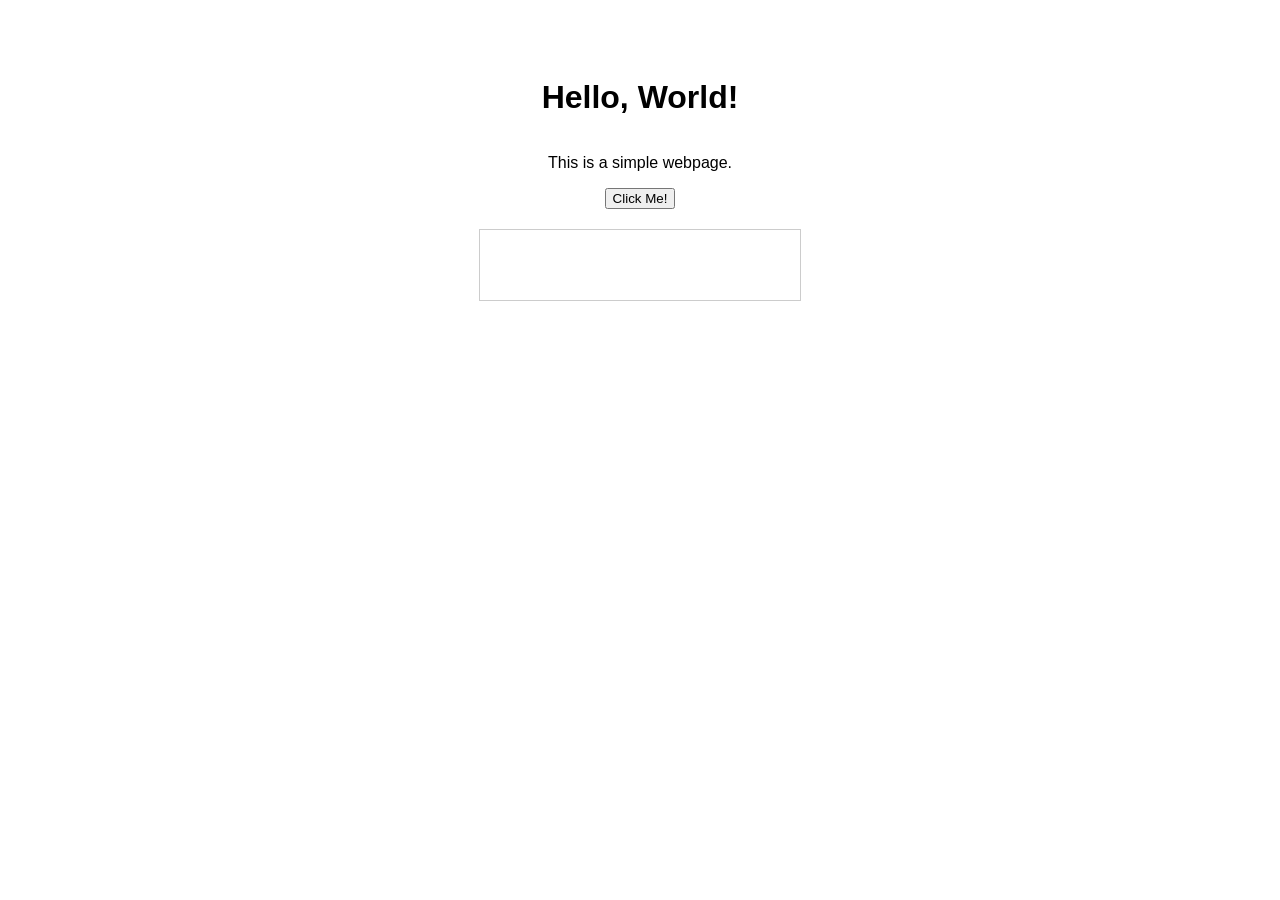
==== index.html @ 1a433012 "ready for class" ====
<!doctype html>
<html lang="en">
  <head>
    <meta charset="UTF-8" />
    <meta name="viewport" content="width=device-width, initial-scale=1.0" />
    <link rel="icon" href="touro-favicon.ico" type="image/x-icon" />
    <title>JS Introduction</title>
    <link rel="stylesheet" href="style.css" />
  </head>
  <body>
    <h1 id="main-title">Hello, World!</h1>
    <p>This is a simple webpage.</p>

    <button id="change-button">Click Me!</button>

    <div id="container"></div>
  </body>
</html>
---- style.css ----
body {
    font-family: sans-serif;
    display: flex;
    flex-direction: column;
    align-items: center;
    padding-top: 50px;
}

#container {
    margin-top: 20px;
    border: 1px solid #ccc;
    padding: 10px;
    min-height: 50px;
    width: 300px;
}

.highlight {
    background-color: yellow;
    font-weight: bold;
}
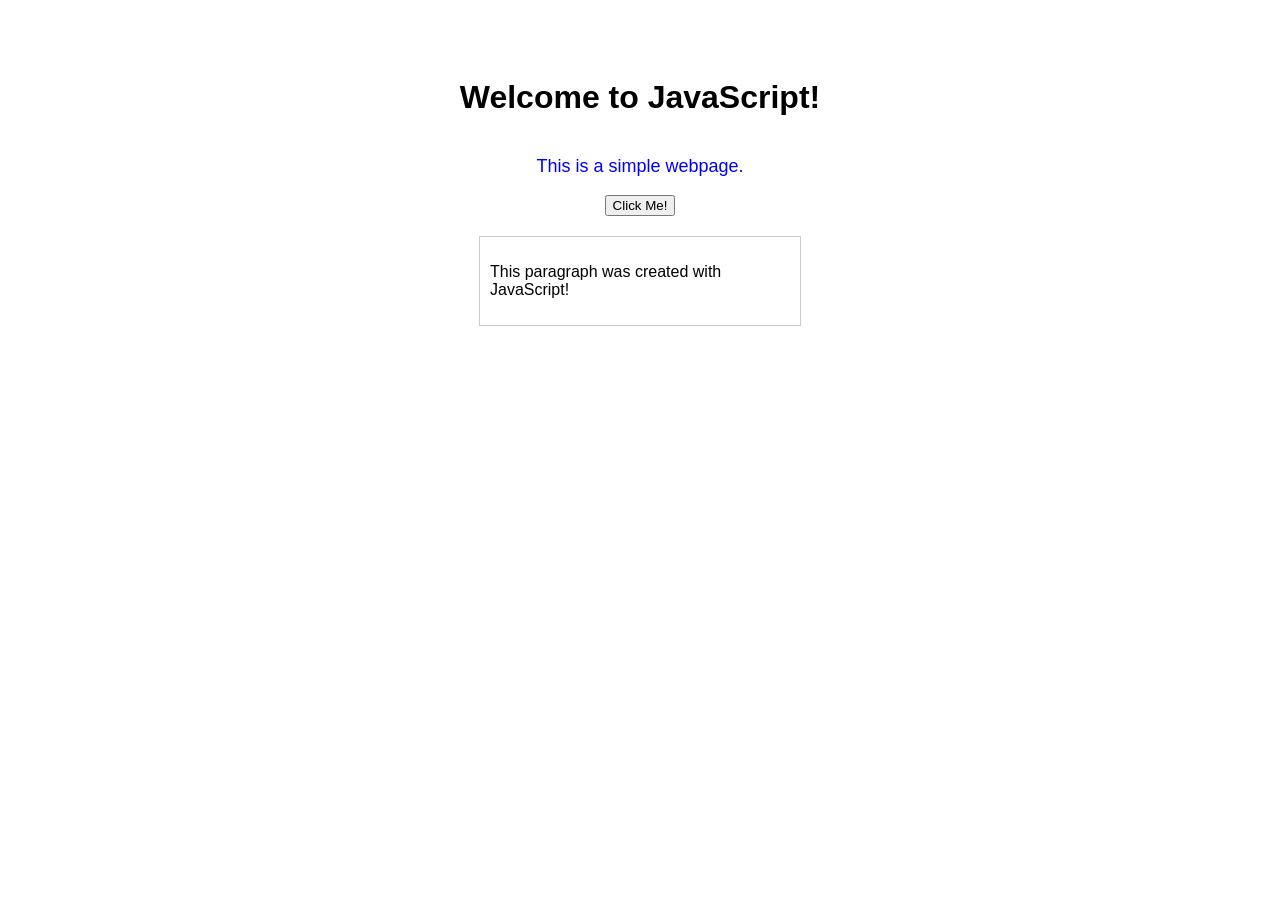
==== commit f4c1fb80: "Add complete JavaScript tutorial code and toggle vs add explanation Agent-Logs-Url: https://github.c" ====
--- a/index.html
+++ b/index.html
@@ -14,5 +14,7 @@
     <button id="change-button">Click Me!</button>
 
     <div id="container"></div>
+
+    <script src="script.js" defer></script>
   </body>
 </html>
